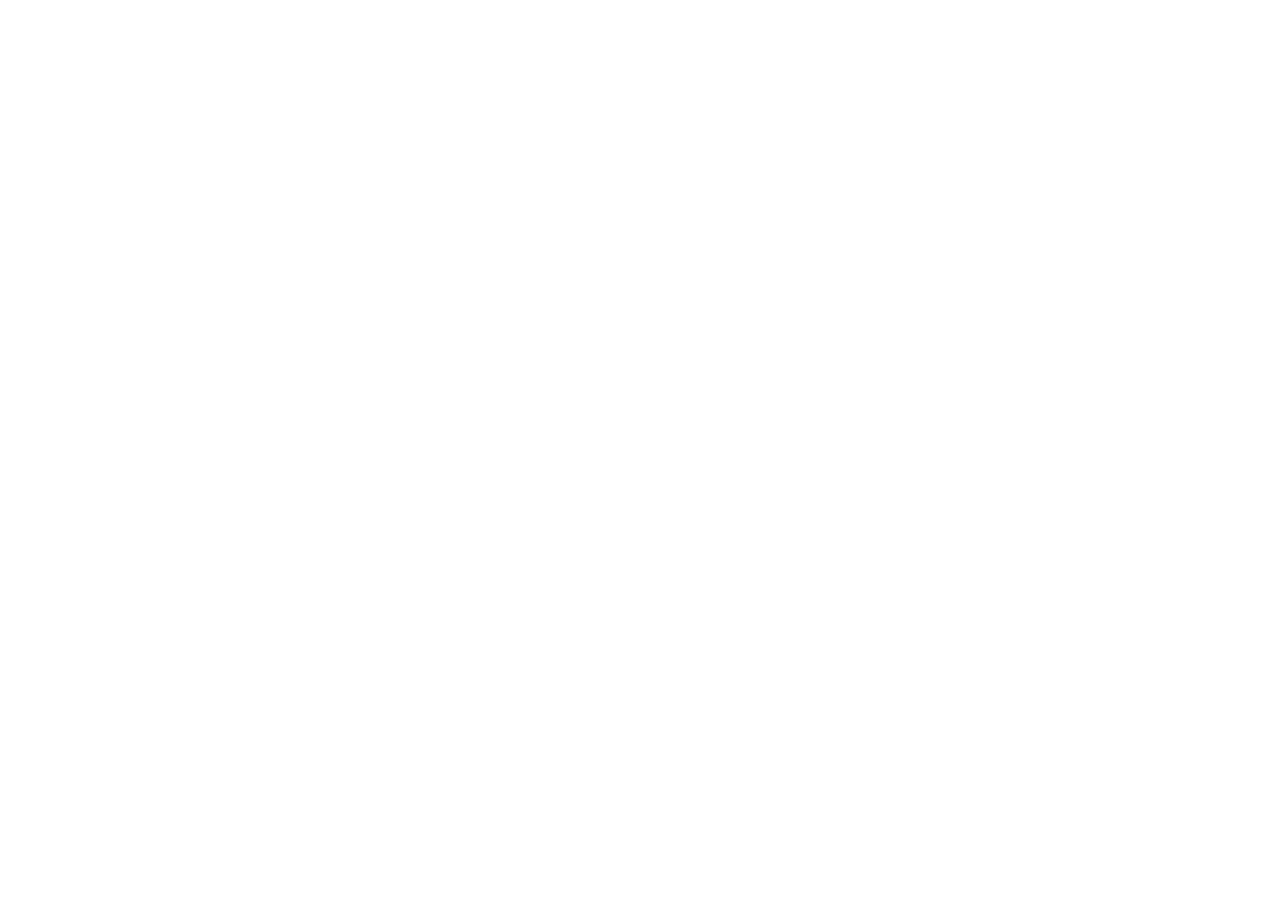
==== index.html @ a6103c6a "Rename sign1.html to index.html" ====
<!doctype html>
<html>
<head>
<meta name="google-signin-client_id" content="67197280343-ikd26j7p2ko85emb1f3e3shmb1llbu48.apps.
googleusercontent.com">
<link rel="stylesheet" href="https://maxcdn.bootstrapcdn.com/bootstrap/3.3.7/css/bootstrap.min.css">
<script src="https://apis.google.com/js/platform.js" async defer></script>
<script src="https://ajax.googleapis.com/ajax/libs/jquery/3.2.1/jquery.min.js"></script>
<style>
.g-signin2
{
margin-left:500px;
margin-top:200px;
}
.data
{
display:none;
}
</style>
</head>
<body>
<div class="g-signin2" data-onsuccess="onSignIn"></div>
<div class="data">
<p>Profile Details</p>
<img id="pic" class="img-circle" width="100px" height="100px">
<p>email address</p>
<p id="email" class="alert alert-danger"></p>
<button onclick="signOut()" class="btn btn-danger">SignOut</button>
</div>
<script>
function onSignIn(googleUser)
{
var profile=googleUser.getBasicProfile();
$(".g-signin2").css("display","none");
$(".data").css("display","block");
$("#pic").attr('src',profile.getImageUrl());
$("#email").text(profile.getEmail());
}
function signOut()
{
var auth2=gapi.auth2.getAuthInstance();
auth2.signOut().then(function()
{
alert("you have been successfully signed out");
$(".g-signin2").css("display","block");
$(".data").css("display","none");
});
}
</script>
</body>
</html>
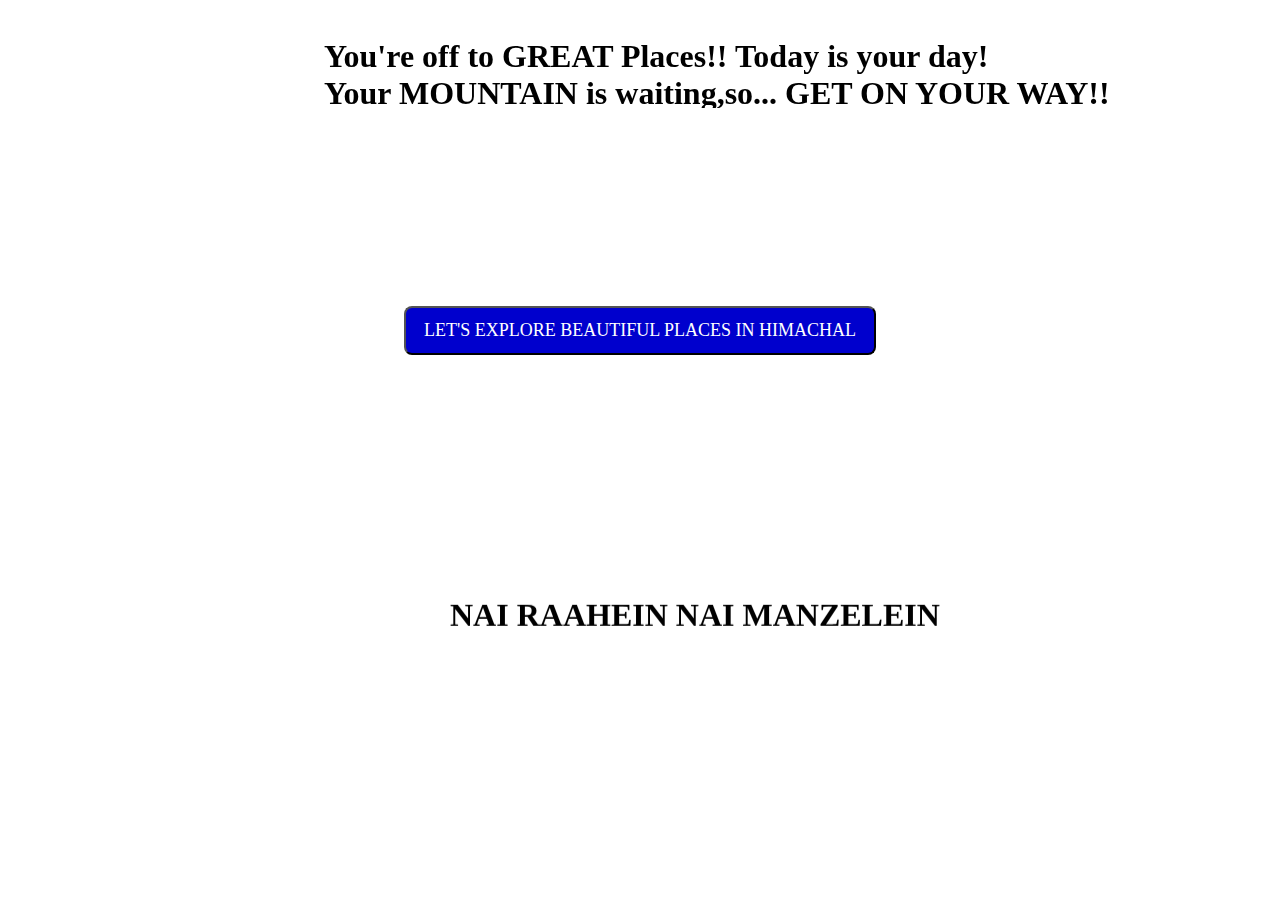
==== commit 359ef85d: "commit" ====
--- a/index.html
+++ b/index.html
@@ -1,51 +1,15 @@
-<!doctype html>
-<html>
-<head>
-<meta name="google-signin-client_id" content="67197280343-ikd26j7p2ko85emb1f3e3shmb1llbu48.apps.
-googleusercontent.com">
-<link rel="stylesheet" href="https://maxcdn.bootstrapcdn.com/bootstrap/3.3.7/css/bootstrap.min.css">
-<script src="https://apis.google.com/js/platform.js" async defer></script>
-<script src="https://ajax.googleapis.com/ajax/libs/jquery/3.2.1/jquery.min.js"></script>
-<style>
-.g-signin2
-{
-margin-left:500px;
-margin-top:200px;
-}
-.data
-{
-display:none;
-}
-</style>
-</head>
-<body>
-<div class="g-signin2" data-onsuccess="onSignIn"></div>
-<div class="data">
-<p>Profile Details</p>
-<img id="pic" class="img-circle" width="100px" height="100px">
-<p>email address</p>
-<p id="email" class="alert alert-danger"></p>
-<button onclick="signOut()" class="btn btn-danger">SignOut</button>
-</div>
-<script>
-function onSignIn(googleUser)
-{
-var profile=googleUser.getBasicProfile();
-$(".g-signin2").css("display","none");
-$(".data").css("display","block");
-$("#pic").attr('src',profile.getImageUrl());
-$("#email").text(profile.getEmail());
-}
-function signOut()
-{
-var auth2=gapi.auth2.getAuthInstance();
-auth2.signOut().then(function()
-{
-alert("you have been successfully signed out");
-$(".g-signin2").css("display","block");
-$(".data").css("display","none");
-});
-}
-</script>
-</body>
-</html>
+<html>
+    <head>
+        <title>HIMACHAL PRADESH</title>
+        <link rel="stylesheet" type="text/css" href="style.css">
+    </head>
+    <body>
+          <h1><marquee id="m1" direction="up" behavior="alternate" scrolldelay="500">You're off to GREAT Places!! Today is your day! <br>
+               Your MOUNTAIN is waiting,so... GET ON YOUR WAY!!</marquee></h1>
+        <center>
+          <button onclick="home()">LET'S EXPLORE BEAUTIFUL PLACES IN HIMACHAL</button>
+        </center>
+          <h1><marquee id="m2" direction="up" behavior="alternate" scrolldelay="500">NAI RAAHEIN NAI MANZELEIN</marquee></h1>
+<script src="test.js"></script>
+    </body>
+</html>
--- a/style.css
+++ b/style.css
@@ -0,0 +1,35 @@
+body{
+  background-image: url('i1.jpg');
+  background-size:cover;
+  overflow: hidden;
+}
+h1{
+  font-family:Curlz MT;
+}
+#m1{
+  margin-top: 30px;
+  margin-left: 25%;
+  height: 70px;
+}
+#m2{
+  margin-left: 35%;
+  height: 10%;
+}
+button{
+  padding: 12px 18px;
+  margin: 14%;
+  color: white;
+  background-color: mediumblue;
+  font-size: 18px;
+  font-family: Footlight MT;
+  border-radius: 8px;
+}
+button:hover{
+  padding: 13px 19px;
+  margin: 14%;
+  color: saddlebrown;
+  background-color: bisque;
+  font-size: 19px;
+  font-family: Bodoni Mt;
+  border-radius: 10px;
+}
